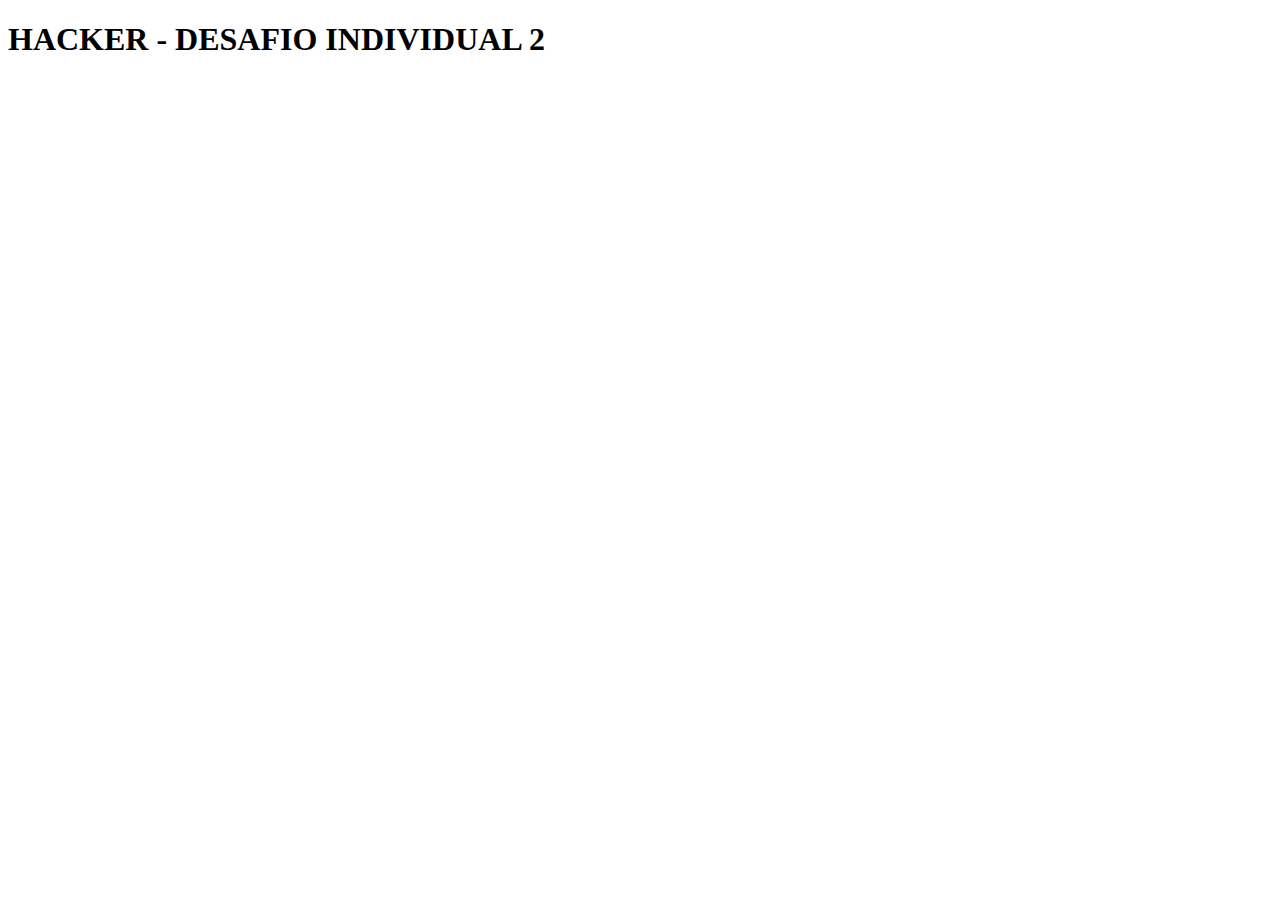
==== src/index.html @ 48308f6c "organizing the directory" ====
<!DOCTYPE html>
<html lang="pt-br">
  <head>
    <meta charset="UTF-8" />
    <meta name="viewport" content="width=device-width, initial-scale=1.0" />
    <title>DESAFIO INDIVIDUAL 2</title>
  </head>
  <body>
    <h1>HACKER - DESAFIO INDIVIDUAL 2</h1>
    <script src="./js/script.js"></script>
  </body>
</html>
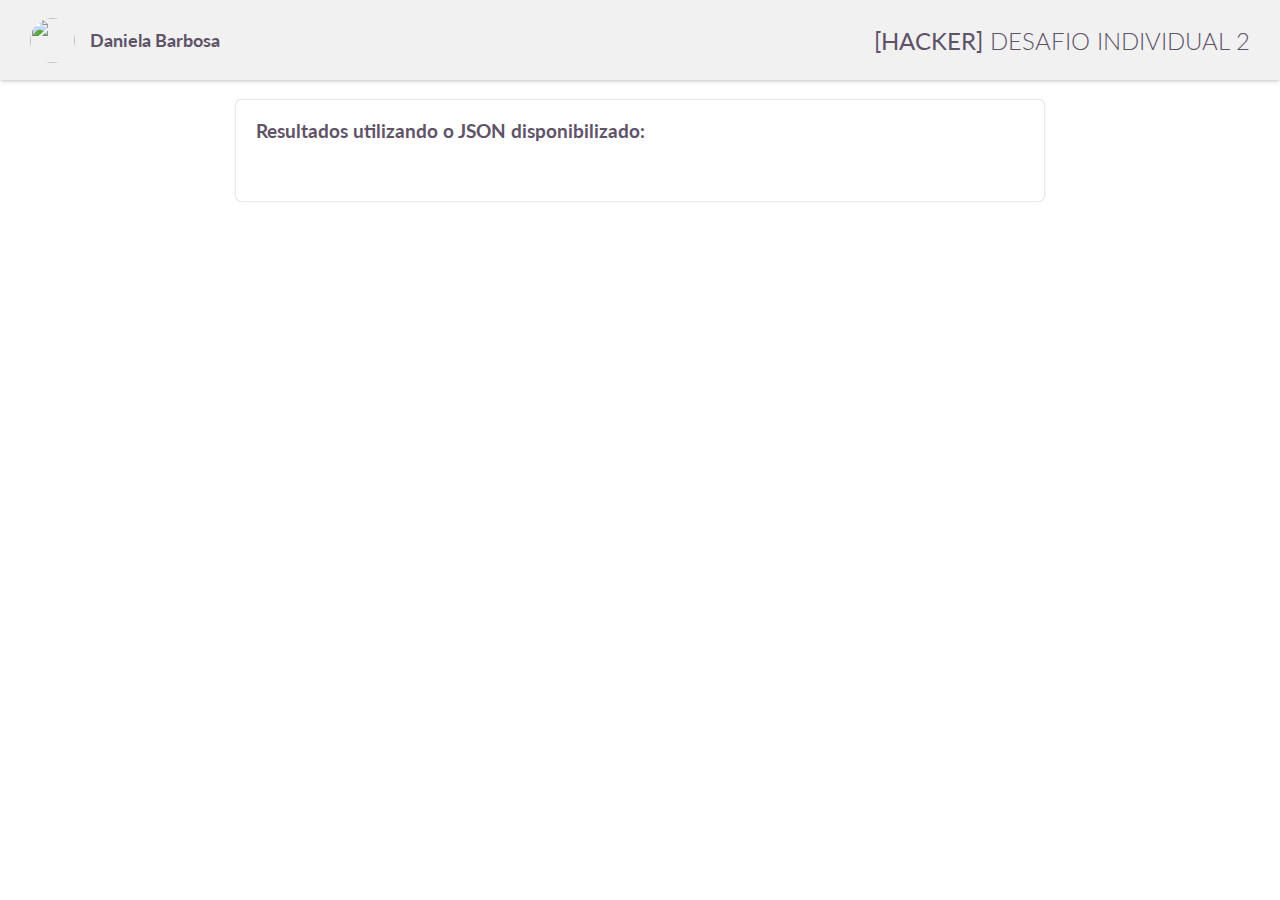
==== commit 8de21adf: "simple front-end to show the results" ====
--- a/src/index.html
+++ b/src/index.html
@@ -3,10 +3,38 @@
   <head>
     <meta charset="UTF-8" />
     <meta name="viewport" content="width=device-width, initial-scale=1.0" />
+    <link rel="stylesheet" href="./css/style.css" />
     <title>DESAFIO INDIVIDUAL 2</title>
   </head>
+
   <body>
-    <h1>HACKER - DESAFIO INDIVIDUAL 2</h1>
+    <div class="header">
+      <div class="user">
+        <img src="https://avatars.githubusercontent.com/u/47404519?v=4" />
+        <p>Daniela Barbosa</p>
+      </div>
+      <h1><strong>[HACKER]</strong> DESAFIO INDIVIDUAL 2</h1>
+    </div>
+
+    <div class="container">
+      <div id="results-data">
+        <h3>Resultados utilizando o JSON disponibilizado:</h3><br>
+        <ul>
+            <li id='total-items'></li>
+            <li id='total-items-highlight'></li>
+            <li id='total-items-available'></li>
+            <li id='total-inventory'></li>
+            <li id='total-ticketm-geral'></li>
+            <li id='dept-info'></li>
+            <li id='dept-most-valuable'></li>
+            <li id='product-most-valuable'></li>
+            <li id='product-least-valuable'></li>
+          </li>          
+          </li>
+        </ul>
+        </ul>
+      </div>
+    </div>
     <script src="./js/script.js"></script>
   </body>
 </html>
--- a/src/css/style.css
+++ b/src/css/style.css
@@ -0,0 +1,73 @@
+@import url('https://fonts.googleapis.com/css2?family=Lato&display=swap');
+
+* {
+  margin: 0;
+  padding: 0;
+}
+
+body {
+  width: 100%;
+  height: 100%;
+  font-family: 'Lato', sans-serif;
+  color: #5f5368;
+}
+
+.header {
+  display: flex;
+  align-items: center;
+  justify-content: space-between;
+  max-width: 100%;
+  height: 60px;
+  padding: 10px 30px;
+  background-color: #f1f1f1;
+  box-shadow: 0 0 5px 0 #aaaaaa;
+}
+.header h1 {
+  font-size: 24px;
+  font-weight: 300;
+}
+
+.user {
+  display: flex;
+  align-items: center;
+  width: 250px;
+}
+.user img {
+  width: 45px;
+  height: 45px;
+  border-radius: 50%;
+}
+.user p {
+  padding-left: 15px;
+  font-weight: 700;
+  font-size: 18px;
+}
+
+.container {
+  display: flex;
+  justify-content: center;
+  width: 100%;
+  height: 100%;
+}
+#results-data {
+  width: 60%;
+  height: 100%;
+  margin-top: 20px;
+  background-color: #fff;
+  box-shadow: 0 0 2px 0 #aaaaaa;
+  border-radius: 5px;
+  padding: 20px;
+}
+#results-data ul {
+  list-style-type: none;
+}
+#results-data li {
+  margin-bottom: 20px;
+}
+#results-data li p {
+  line-height: 24px;
+  margin-bottom: 10px;
+}
+#results-data li h5 {
+  font-weight: 300;
+}
